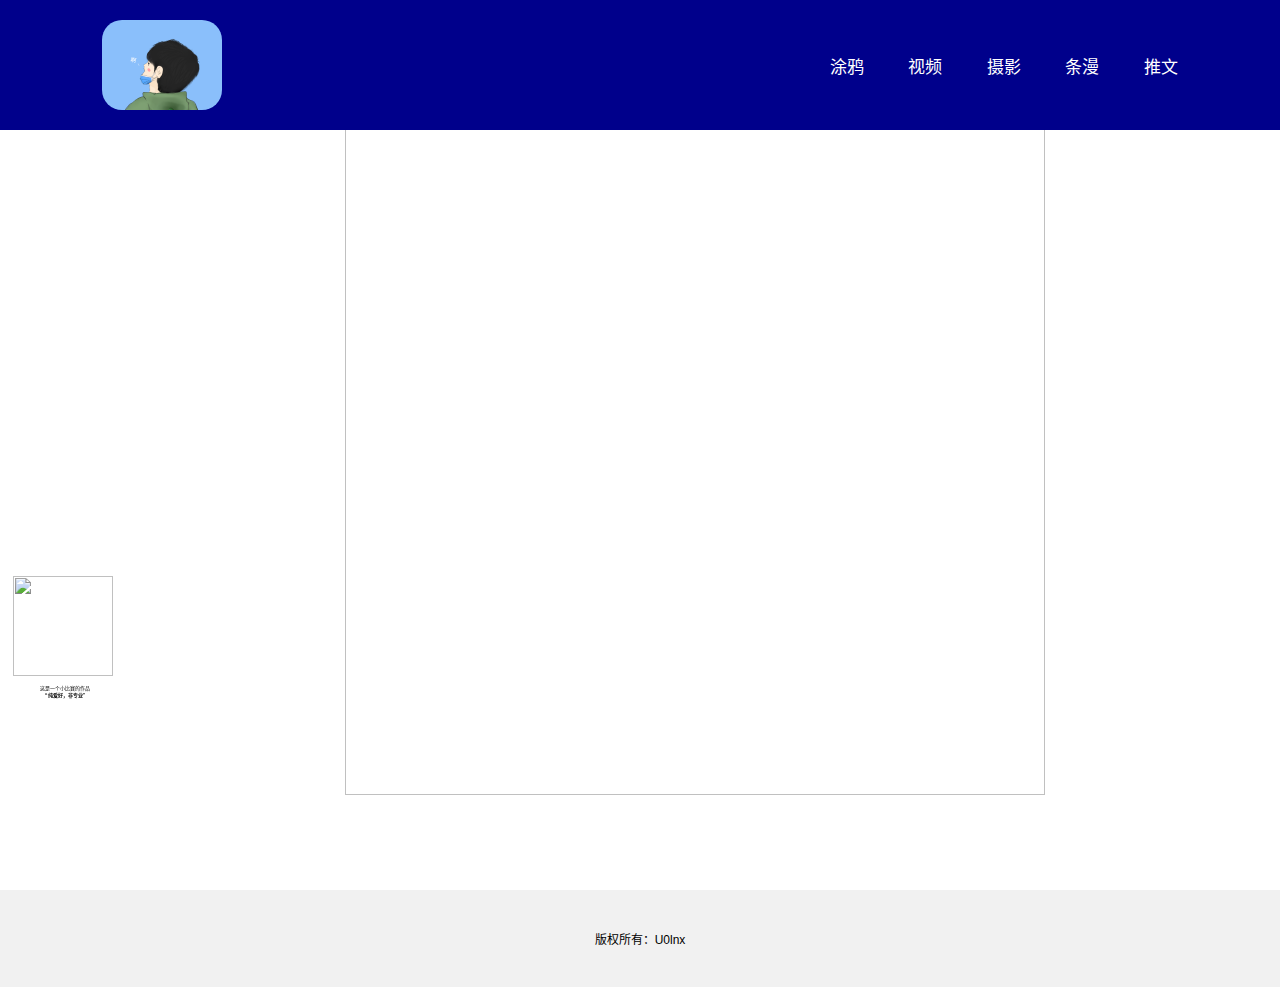
==== tiaoman.html @ 081790cc "Add files via upload" ====
<html lang="zh-CN">
<head>
<meta charset="utf-8">
<title>U0lnx-条漫</title>
<style>.fixedBox{z-index:10;width:20px;height:65px;position:fixed;left:5px;top:568px;}</style>
<link rel="stylesheet" href="styles4.css">
</head>

<body>

<nav style="background: darkblue;">
<a href="C:/Users/lenovo/Desktop/index.html"><img src="https://u0player.github.io/U0/%E5%A4%B4%E5%83%8F.png"></a>
<ul>
<li><a href="C:/Users/lenovo/Desktop/tupian.html">涂鸦</a></li>
<li><a href="#">视频</a></li>
<li><a href="C:/Users/lenovo/Desktop/zhaopian.html">摄影</a></li>
<li><a href="https://u0player.github.io/U0/">条漫</a></li>
<li><a href="#">推文</a></li>
</ul>
</nav>

<div style=" max-width: 700px; margin: 40px auto; padding: 55px; line-height:1.7; text-align: center;">
<img alt="1" src="C:\Users\lenovo\Pictures\Saved Pictures\条漫.png" style="width: 700px;">
</div>

<div style="" class="fixedBox">
<img src="C:\Users\lenovo\Pictures\Saved Pictures\头像.png" style="width: 100px;height: auto;margin: 8px;border: 0px;padding: 0px;">
<p style="font-size: 5px;width: 150;text-align:center;margin-left: -15px;">这是一个小比赛的作品<br><b>“纯爱好，非专业”</b></p>
</div>


<div style="background-color: #f1f1f1;  text-align: center;  padding:40px; font-size:12px;width: 100%;">
<p>版权所有：U0lnx</p>
</div>


</body></html>
---- styles4.css ----
*{
margin: 0;
padding: 0;
box-sizing: border-box;
font-family: "Poppins",  sans-serif;
}

nav{
width: 100%;
position: absolute;
top: 0;
left: 0;
padding: 20px  8%;
display: flex;
align-items: center;
justify-content: space-between; 
}


nav img{
position: relative;
width: 120px;
display: flex;
justify-content: center;
align-items: center;
border-radius: 20px;
}

nav ul li{
list-style: none;
display: inline-block;
margin-left: 40px;
}

nav ul li a {
text-decoration: none;
color: #fff;
font-size: 17px;
}
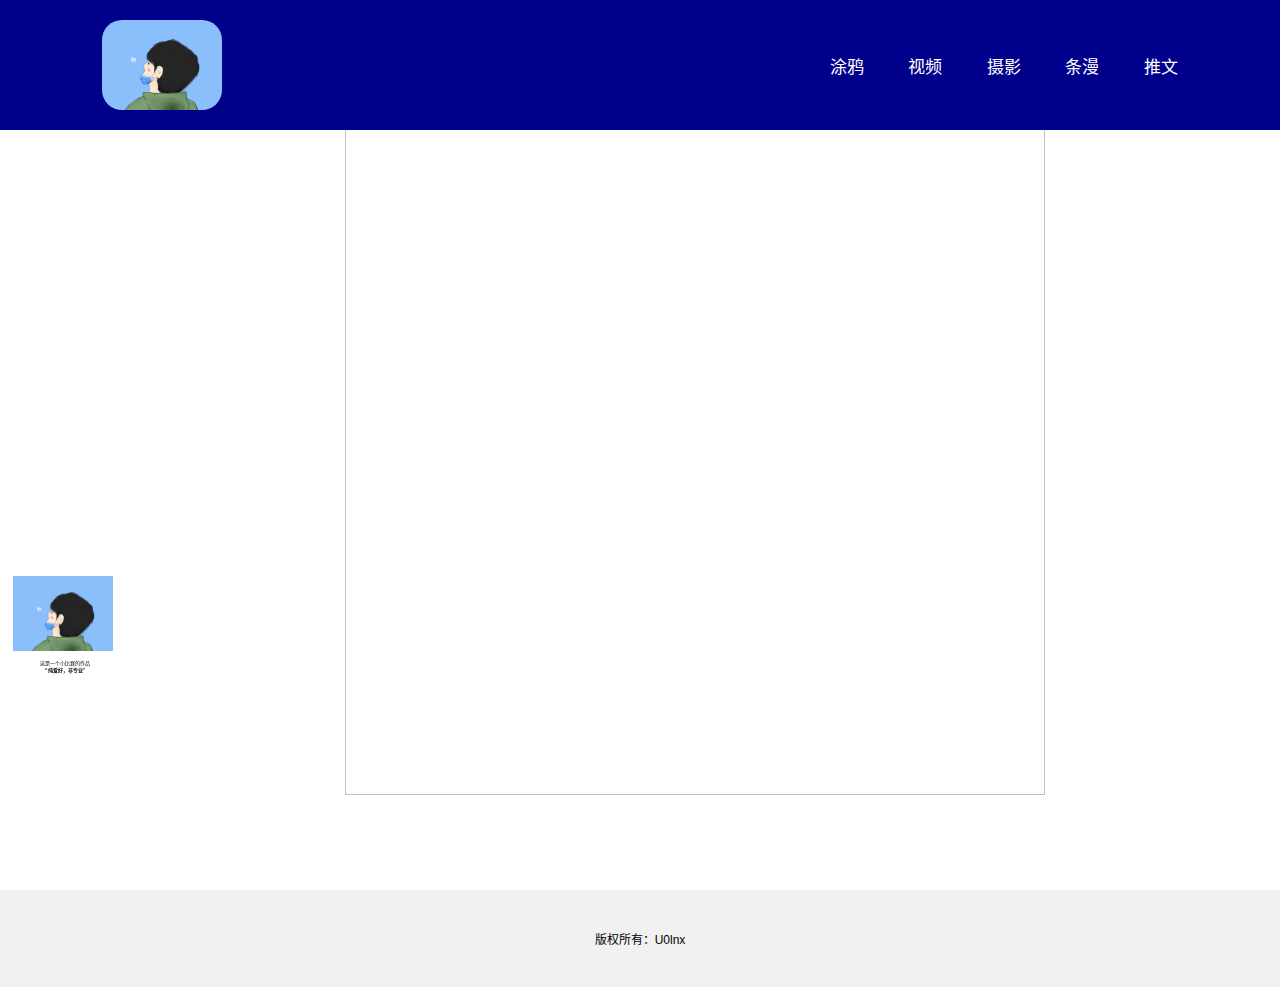
==== commit 9cf9bf94: "Update tiaoman.html" ====
--- a/tiaoman.html
+++ b/tiaoman.html
@@ -9,22 +9,22 @@
 <body>
 
 <nav style="background: darkblue;">
-<a href="C:/Users/lenovo/Desktop/index.html"><img src="https://u0player.github.io/U0/%E5%A4%B4%E5%83%8F.png"></a>
+<a href="https://u0player.github.io/U0/index.html"><img src="https://u0player.github.io/U0/%E5%A4%B4%E5%83%8F.png"></a>
 <ul>
-<li><a href="C:/Users/lenovo/Desktop/tupian.html">涂鸦</a></li>
+<li><a href="https://u0player.github.io/U0/tupian.html">涂鸦</a></li>
 <li><a href="#">视频</a></li>
-<li><a href="C:/Users/lenovo/Desktop/zhaopian.html">摄影</a></li>
+<li><a href="https://u0player.github.io/U0/zhaopian.html">摄影</a></li>
 <li><a href="https://u0player.github.io/U0/">条漫</a></li>
 <li><a href="#">推文</a></li>
 </ul>
 </nav>
 
 <div style=" max-width: 700px; margin: 40px auto; padding: 55px; line-height:1.7; text-align: center;">
-<img alt="1" src="C:\Users\lenovo\Pictures\Saved Pictures\条漫.png" style="width: 700px;">
+<img alt="1" src="https://u0player.github.io/U0/条漫.png" style="width: 700px;">
 </div>
 
 <div style="" class="fixedBox">
-<img src="C:\Users\lenovo\Pictures\Saved Pictures\头像.png" style="width: 100px;height: auto;margin: 8px;border: 0px;padding: 0px;">
+<img src="https://u0player.github.io/U0/%E5%A4%B4%E5%83%8F.png" style="width: 100px;height: auto;margin: 8px;border: 0px;padding: 0px;">
 <p style="font-size: 5px;width: 150;text-align:center;margin-left: -15px;">这是一个小比赛的作品<br><b>“纯爱好，非专业”</b></p>
 </div>
 
@@ -34,4 +34,4 @@
 </div>
 
 
-</body></html>+</body></html>
